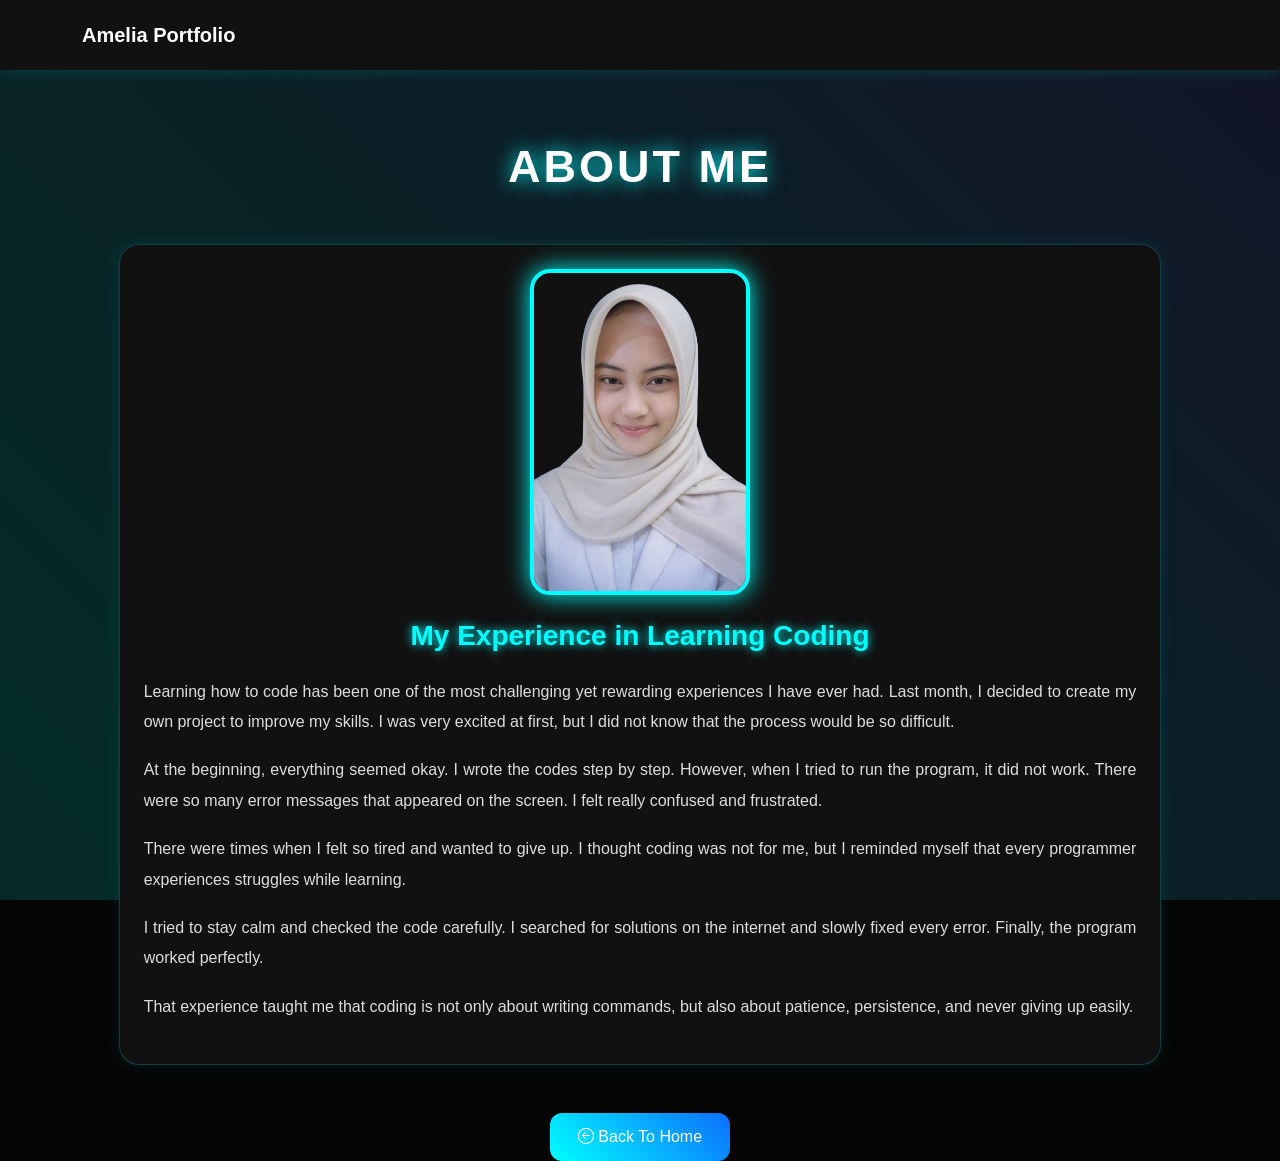
==== experience.html @ 2c86b1bc "Add files via upload" ====
<!DOCTYPE html>
<html lang="en">
<head>
  <meta charset="UTF-8">
  <meta name="viewport" content="width=device-width, initial-scale=1.0">

  <title>Experience Amelia</title>

  <!-- Bootstrap -->
  <link href="https://cdn.jsdelivr.net/npm/bootstrap@5.3.3/dist/css/bootstrap.min.css" rel="stylesheet">

  <!-- Bootstrap Icons -->
  <link rel="stylesheet" href="https://cdn.jsdelivr.net/npm/bootstrap-icons@1.11.3/font/bootstrap-icons.min.css">

  <!-- CSS -->
  <link rel="stylesheet" href="experience.css">
</head>

<body>

  <!-- NAVBAR -->
  <nav class="navbar navbar-expand-lg fixed-top">
    <div class="container">
      <a class="navbar-brand" href="index.html">
        Amelia Portfolio
      </a>
    </div>
  </nav>

 <!-- ABOUT -->
<section id="about">
  <div class="container">

    <h2 class="title">ABOUT ME</h2>

    <div class="row justify-content-center">

      <div class="col-lg-10">

        <div class="card-custom p-4">

          <div class="text-center mb-4">
            <img src="amelia pict.png" class="hero-img img-fluid">
          </div>

          <h3 class="text-center mb-4">
            My Experience in Learning Coding
          </h3>

          <p>
            Learning how to code has been one of the most challenging yet rewarding experiences I have ever had.
            Last month, I decided to create my own project to improve my skills. I was very excited at first,
            but I did not know that the process would be so difficult.
          </p>

          <p>
            At the beginning, everything seemed okay. I wrote the codes step by step. However, when I tried to run
            the program, it did not work. There were so many error messages that appeared on the screen.
            I felt really confused and frustrated.
          </p>

          <p>
            There were times when I felt so tired and wanted to give up. I thought coding was not for me,
            but I reminded myself that every programmer experiences struggles while learning.
          </p>

          <p>
            I tried to stay calm and checked the code carefully. I searched for solutions on the internet
            and slowly fixed every error. Finally, the program worked perfectly.
          </p>

          <p>
            That experience taught me that coding is not only about writing commands, but also about patience,
            persistence, and never giving up easily.
          </p>

        </div>

      </div>

    </div>

  </div>
</section>

      <!-- BUTTON -->
      <div class="text-center mt-5">

        <a href="index1.html" class="btn btn-custom">
          <i class="bi bi-arrow-left-circle"></i> Back To Home
        </a>

      </div>

    </div>

  </section>

</body>
</html>
---- experience.css ----
*{
  margin:0;
  padding:0;
  box-sizing:border-box;
  font-family:Arial,sans-serif;
}

body{
  background:#050505;
  color:white;
  overflow-x:hidden;
}

/* BACKGROUND ANIMATION */
body::before{
  content:'';
  position:fixed;
  width:100%;
  height:100%;
  background:linear-gradient(
    45deg,
    #0d6efd,
    #00ffe1,
    #8a2be2,
    #0d6efd
  );

  background-size:400% 400%;
  animation:gradient 10s ease infinite;
  opacity:0.15;
  z-index:-1;
}

@keyframes gradient{
  0%{
    background-position:0% 50%;
  }

  50%{
    background-position:100% 50%;
  }

  100%{
    background-position:0% 50%;
  }
}

/* NAVBAR */
.navbar{
  background:#111;
  padding:15px;
  box-shadow:0 0 15px rgba(0,255,255,0.2);
}

.navbar-brand{
  color:white !important;
  font-weight:bold;
  text-decoration:none;
}

/* SECTION */
.experience-section{
  padding:120px 0 80px;
}

#about{
  padding-top:140px;
}

#about .container{
  max-width:1400px;
}

#about .card-custom{
  width:100%;
  padding:40px;
}

.title{
  text-align:center;
  margin-bottom:50px;
  font-size:45px;
  font-weight:bold;
  letter-spacing:3px;
  text-shadow:0 0 20px cyan;
}

/* CARD */
#about .card-custom{
  background:#111;
  border:1px solid rgba(0,255,255,0.2);
  border-radius:20px;
  transition:0.5s;
  box-shadow:0 0 15px rgba(0,255,255,0.1);
}

#about .card-custom:hover{
  transform:translateY(-8px);
  box-shadow:0 0 25px cyan;
}

#about h3{
  font-weight:bold;
  color:#00ffff;
  text-shadow:0 0 10px cyan;
}

#about p{
  line-height:1.9;
  text-align:justify;
  color:#ddd;
  margin-bottom:18px;
}

#about .hero-img{
  width:220px;
  border-radius:20px;
  border:4px solid cyan;
  box-shadow:0 0 25px cyan;
  transition:0.5s;
}

#about .hero-img:hover{
  transform:scale(1.05);
}

/* BUTTON */
.btn-custom{
  background:linear-gradient(45deg,#00ffff,#0d6efd);
  border:none;
  color:white;
  padding:12px 28px;
  border-radius:12px;
  text-decoration:none;
  transition:0.4s;
  display:inline-block;
}

.btn-custom:hover{
  transform:translateY(-5px);
  box-shadow:0 0 20px cyan;
  color:white;
}

/* RESPONSIVE */
@media(max-width:768px){

  .title{
    font-size:32px;
  }

}
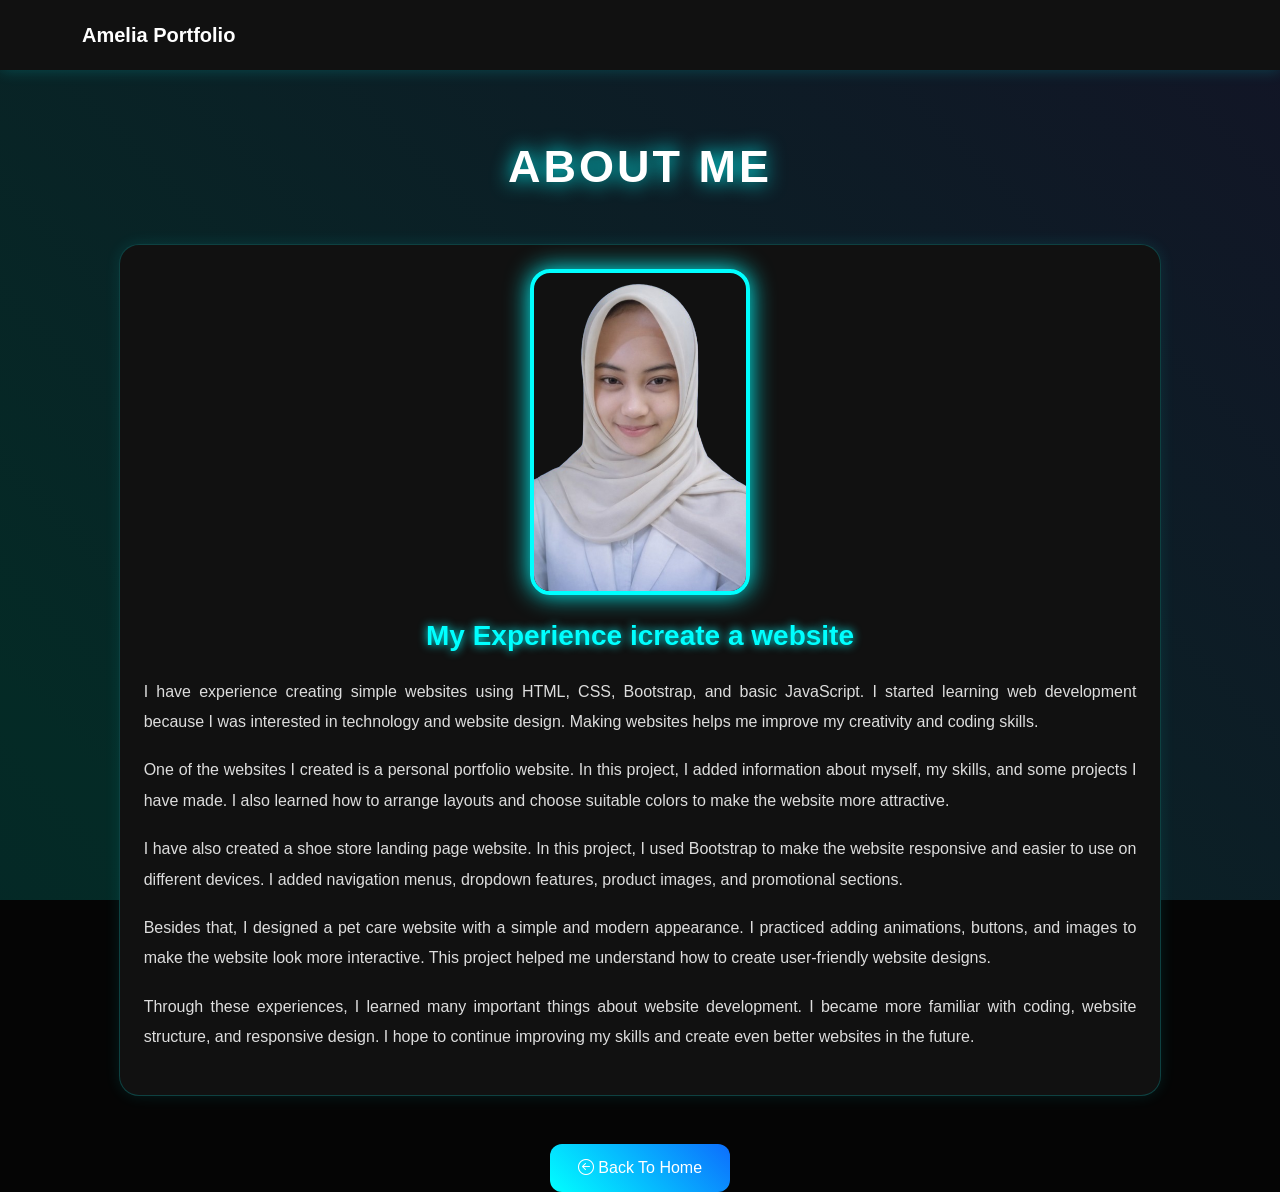
==== commit fda7bd9f: "Add files via upload" ====
--- a/experience.html
+++ b/experience.html
@@ -44,34 +44,27 @@
           </div>
 
           <h3 class="text-center mb-4">
-            My Experience in Learning Coding
+            My Experience icreate a website
           </h3>
 
           <p>
-            Learning how to code has been one of the most challenging yet rewarding experiences I have ever had.
-            Last month, I decided to create my own project to improve my skills. I was very excited at first,
-            but I did not know that the process would be so difficult.
+         I have experience creating simple websites using HTML, CSS, Bootstrap, and basic JavaScript. I started learning web development because I was interested in technology and website design. Making websites helps me improve my creativity and coding skills.
           </p>
 
           <p>
-            At the beginning, everything seemed okay. I wrote the codes step by step. However, when I tried to run
-            the program, it did not work. There were so many error messages that appeared on the screen.
-            I felt really confused and frustrated.
+         One of the websites I created is a personal portfolio website. In this project, I added information about myself, my skills, and some projects I have made. I also learned how to arrange layouts and choose suitable colors to make the website more attractive.
           </p>
 
           <p>
-            There were times when I felt so tired and wanted to give up. I thought coding was not for me,
-            but I reminded myself that every programmer experiences struggles while learning.
+         I have also created a shoe store landing page website. In this project, I used Bootstrap to make the website responsive and easier to use on different devices. I added navigation menus, dropdown features, product images, and promotional sections.
           </p>
 
           <p>
-            I tried to stay calm and checked the code carefully. I searched for solutions on the internet
-            and slowly fixed every error. Finally, the program worked perfectly.
+         Besides that, I designed a pet care website with a simple and modern appearance. I practiced adding animations, buttons, and images to make the website look more interactive. This project helped me understand how to create user-friendly website designs.
           </p>
 
           <p>
-            That experience taught me that coding is not only about writing commands, but also about patience,
-            persistence, and never giving up easily.
+         Through these experiences, I learned many important things about website development. I became more familiar with coding, website structure, and responsive design. I hope to continue improving my skills and create even better websites in the future.
           </p>
 
         </div>
